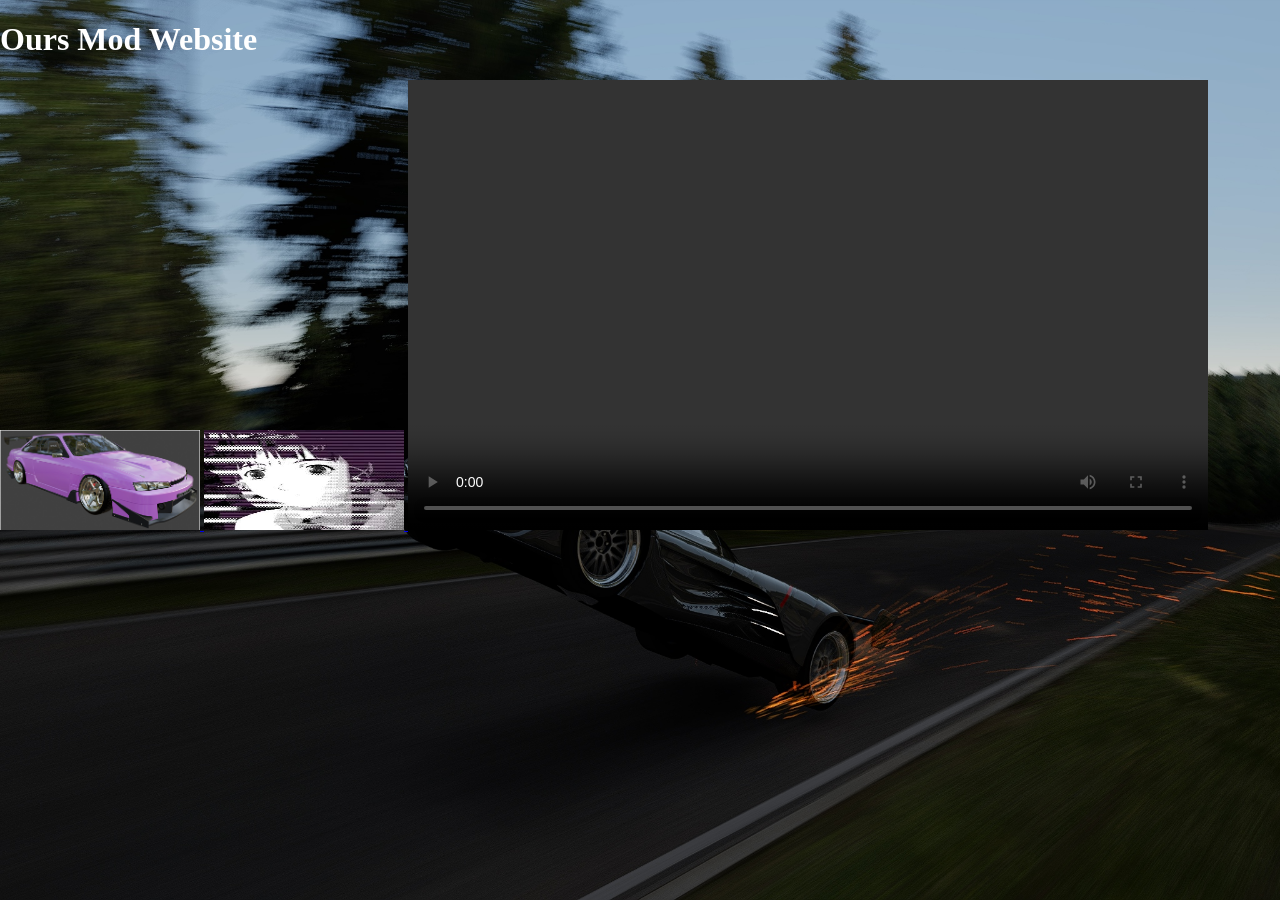
==== index.html @ eb4195e7 "Add files via upload" ====
<!DOCTYPE html>
<html lang="en">
    <head>
        <meta charset="UTF-8">
        <meta name="viewport" content="width=device-width, initial-scale=1.0">
        <link rel="stylesheet" href="style.css">
        <title>modWeb</title>
    </head>
    <body>
        <div class="background bg1"></div>
        <div class="background bg2"></div>
        <div class="background bg3"></div>
        
        <div class="content">

        <h1>Ours Mod Website</h1>

        <a href="https://github.com/aybyayby386-png/Assetto-Corsa-Mods" target="_blank">
            <img src="image/I1.png" alt="Mod download" width="200" height="100">
        </a>
        
        <a href="https://www.douyin.com/user/MS4wLjABAAAAzFLjP3qWkmAH18yh-dfrVVLsTiVU1EH4O8Pk980jJ5E?from_tab_name=main" target="_blank">
            <img src="image/I2.jpeg" alt="Douyin" width="200" height="100">
        </a>

        <video controls width="800" height="450">
            <source src="video/video.mp4" type="video/mp4">
        </video>

    </div>

    <script src="script.js"></script>

    </body>
</html>
---- style.css ----
body {
    margin: 0;
    overflow: hidden;
}

.background {
    position: fixed;

    width: 100%;
    height: 100vh;

    top: 0;
    left: 0;

    background-size: cover;
    background-position: center;
    background-repeat: no-repeat;

    transition: opacity 1s ease;
}

.bg1 {
    background-image: url("image/P1.jpg");
    opacity: 1;
}

.bg2 {
    background-image: url("image/P2.jpg");
    opacity: 0;
}

.bg3 {
    background-image: url("image/P3.jpg");
    opacity: 0;
}

.content {
    position: relative;
    z-index: 10;

    color: white;
}
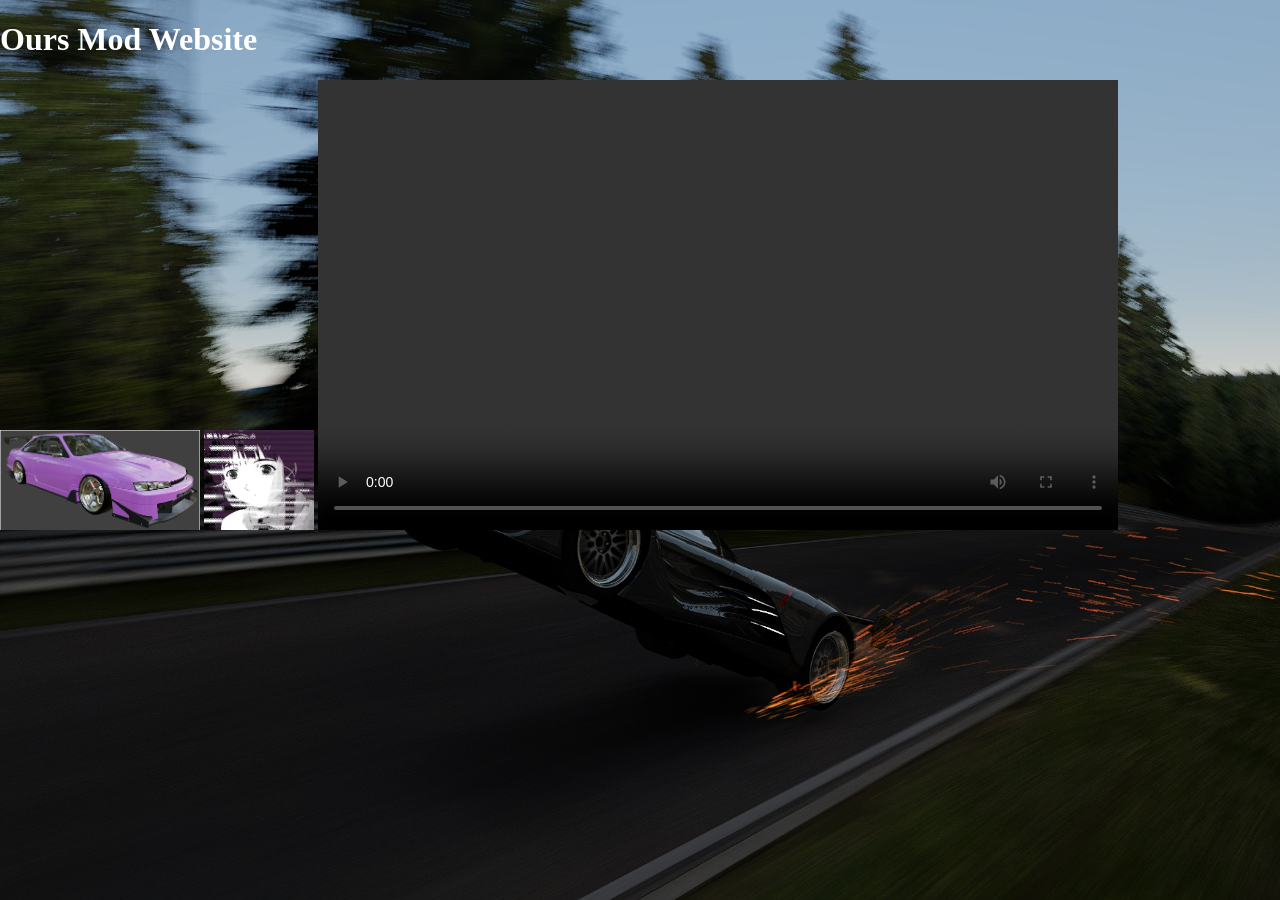
==== commit 30a8ce32: "Add files via upload" ====
--- a/index.html
+++ b/index.html
@@ -20,7 +20,7 @@
         </a>
         
         <a href="https://www.douyin.com/user/MS4wLjABAAAAzFLjP3qWkmAH18yh-dfrVVLsTiVU1EH4O8Pk980jJ5E?from_tab_name=main" target="_blank">
-            <img src="image/I2.jpeg" alt="Douyin" width="200" height="100">
+            <img src="image/I2.jpeg" alt="Douyin" width="110" height="100">
         </a>
 
         <video controls width="800" height="450">
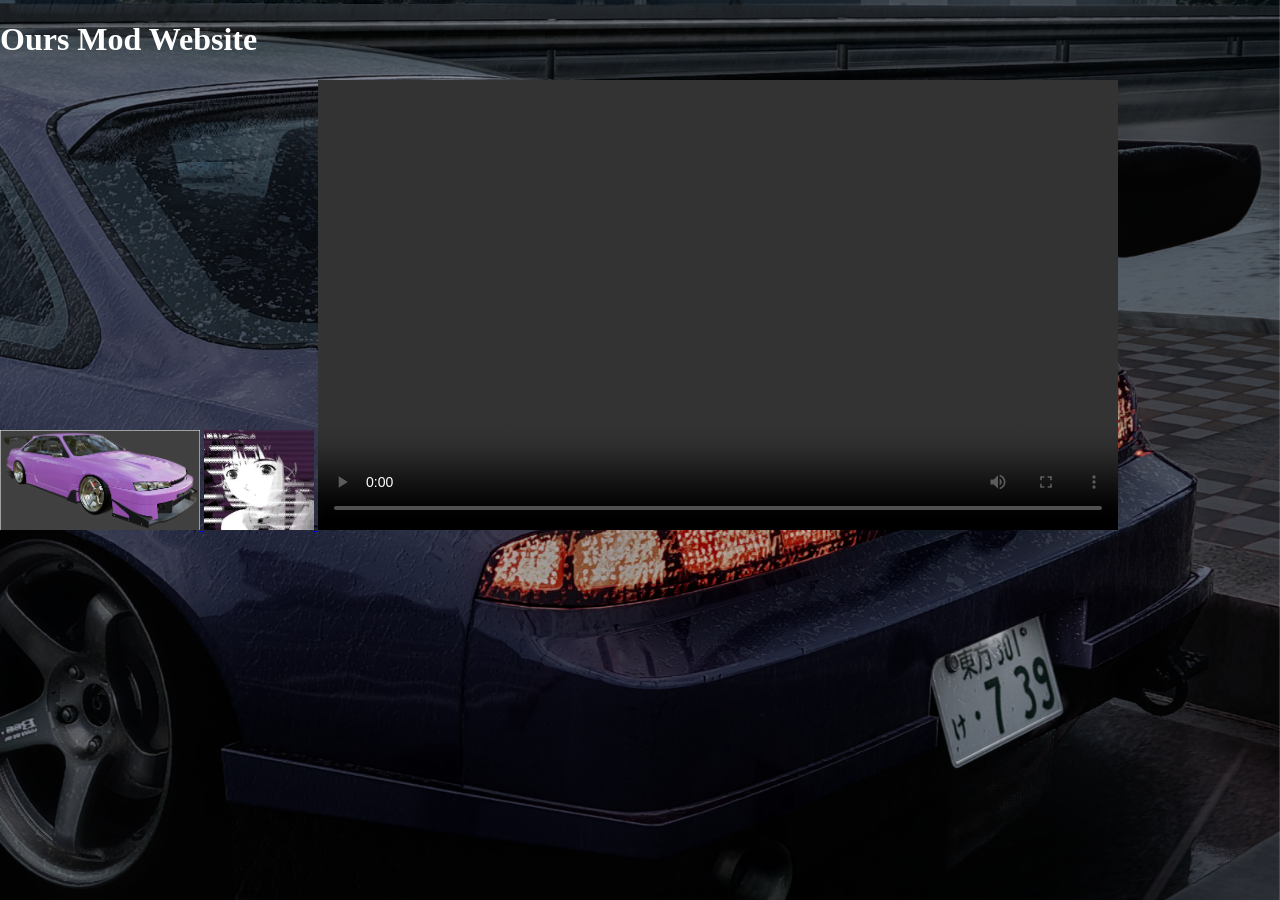
==== commit 39826581: "Add files via upload" ====
--- a/index.html
+++ b/index.html
@@ -13,21 +13,21 @@
         
         <div class="content">
 
-        <h1>Ours Mod Website</h1>
+            <h1>Ours Mod Website</h1>
 
-        <a href="https://github.com/aybyayby386-png/Assetto-Corsa-Mods" target="_blank">
-            <img src="image/I1.png" alt="Mod download" width="200" height="100">
-        </a>
-        
-        <a href="https://www.douyin.com/user/MS4wLjABAAAAzFLjP3qWkmAH18yh-dfrVVLsTiVU1EH4O8Pk980jJ5E?from_tab_name=main" target="_blank">
-            <img src="image/I2.jpeg" alt="Douyin" width="110" height="100">
-        </a>
+            <a href="https://github.com/aybyayby386-png/Assetto-Corsa-Mods" target="_blank">
+                <img src="image/I1.png" alt="Mod download" width="200" height="100">
+            </a>
+            
+            <a href="https://www.douyin.com/user/MS4wLjABAAAAzFLjP3qWkmAH18yh-dfrVVLsTiVU1EH4O8Pk980jJ5E?from_tab_name=main" target="_blank">
+                <img src="image/I2.jpeg" alt="Douyin" width="110" height="100">
+            </a>
 
-        <video controls width="800" height="450">
-            <source src="video/video.mp4" type="video/mp4">
-        </video>
+            <video controls width="800" height="450">
+                <source src="video/video.mp4" type="video/mp4">
+            </video>
 
-    </div>
+        </div>
 
     <script src="script.js"></script>
 
--- a/style.css
+++ b/style.css
@@ -20,17 +20,17 @@
 }
 
 .bg1 {
-    background-image: url("image/P1.jpg");
+    background-image: url("image/P5.png");
     opacity: 1;
 }
 
 .bg2 {
-    background-image: url("image/P2.jpg");
+    background-image: url("image/P3.jpg");
     opacity: 0;
 }
 
 .bg3 {
-    background-image: url("image/P3.jpg");
+    background-image: url("image/P6.png");
     opacity: 0;
 }
 
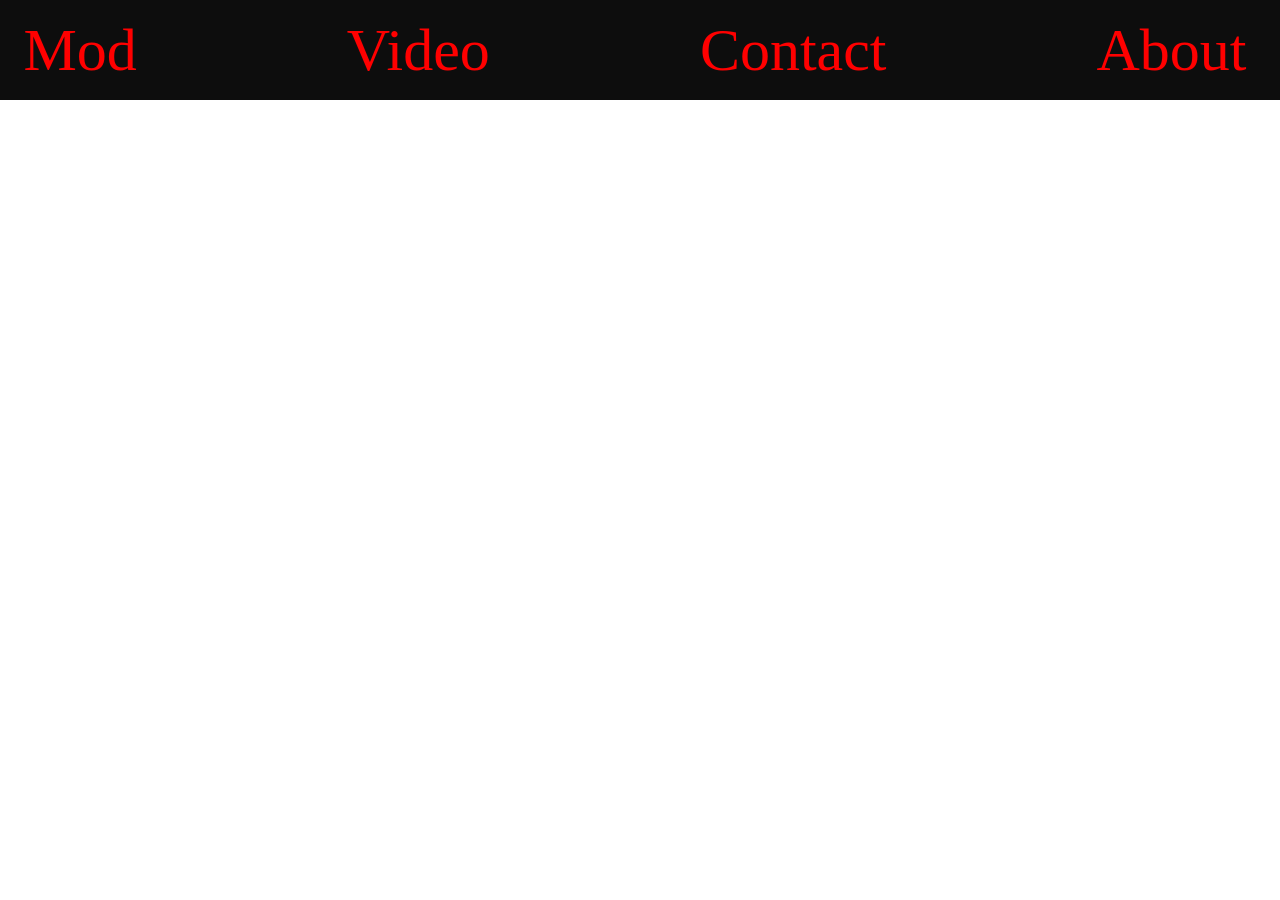
==== commit 21f06964: "Upload website" ====
--- a/index.html
+++ b/index.html
@@ -1,35 +1,32 @@
 <!DOCTYPE html>
+
 <html lang="en">
     <head>
         <meta charset="UTF-8">
         <meta name="viewport" content="width=device-width, initial-scale=1.0">
-        <link rel="stylesheet" href="style.css">
-        <title>modWeb</title>
+        <link rel="stylesheet" href="css/index.css">
+        <title>My Web Page</title>
     </head>
     <body>
-        <div class="background bg1"></div>
-        <div class="background bg2"></div>
-        <div class="background bg3"></div>
-        
-        <div class="content">
-
-            <h1>Ours Mod Website</h1>
-
-            <a href="https://github.com/aybyayby386-png/Assetto-Corsa-Mods" target="_blank">
-                <img src="image/I1.png" alt="Mod download" width="200" height="100">
-            </a>
-            
-            <a href="https://www.douyin.com/user/MS4wLjABAAAAzFLjP3qWkmAH18yh-dfrVVLsTiVU1EH4O8Pk980jJ5E?from_tab_name=main" target="_blank">
-                <img src="image/I2.jpeg" alt="Douyin" width="110" height="100">
-            </a>
-
-            <video controls width="800" height="450">
-                <source src="video/video.mp4" type="video/mp4">
+        <div class="background">
+            <video autoplay muted loop playsinline>
+                <source src="video/s13.mp4" type="video/mp4">
             </video>
-
         </div>
 
-    <script src="script.js"></script>
-
+        <nav class="navbar">
+            <a href="https://github.com/aybyayby386-png/Assetto-Corsa-Mods">Mod</a>
+            <a href="video.html">Video</a>
+            <a href="3Dmodel">Contact</a>
+            <a href="image/Easter_Egg.jpg">About</a>
+        </nav>
+        
+        <main class="content">
+            <h1>Welcome</h1>
+            <p>This is ours mod web.</p>
+            <h1>TEXT<br>TEXT<br>TEXT<br>TEXT<br>TEXT<br>TEXT</p>
+        </main>
+    
     </body>
+    <script src="javascript/index.js" defer></script>
 </html>
--- a/css/index.css
+++ b/css/index.css
@@ -0,0 +1,75 @@
+body {
+    margin: 0;
+}
+
+/* 全屏背景容器 */
+.background {
+    position: fixed;
+    top: 0;
+    left: 0;
+    width: 100%;
+    height: 100%;
+    z-index: 0;
+    overflow: hidden; /**/
+}
+
+/* 背景视频 */
+.background video {
+    width: 100%;
+    height: 100%;
+    object-fit: cover;
+    object-position: center;
+    
+}
+
+.navbar {
+    position: sticky;
+    top: 0; /*距离视图顶部*/
+    left: 0; /*距离视图左侧*/
+    width: 100%; /*宽度*/
+    height: 100px; /*高度*/
+    background-color: rgba(0, 0, 0, 0.95); /*背景颜色（rgb+alpha）*/
+    color: #fff; /*文字颜色*/
+    z-index: 2; /*层级*/
+    display: flex; /*使用flex布局*/
+    justify-content: center;/*水平居中*/
+    align-items: center;/*垂直居中*/
+    gap: 200px;/*子元素之间的间距*/
+}
+
+.navbar a {
+    color: #ff0000; /*文字颜色*/
+    text-decoration: none; /*去掉下划线*/
+    font-size: 60px; /*字体大小*/
+    margin-right: 10px; /*右边距*/
+}
+
+/* 鼠标移动到链接上 */
+.navbar a:hover {
+    color: rgb(255, 98, 0);
+}
+
+.content {
+    position: relative;
+    z-index: 1;
+    padding-top: 20px;
+    color: white;
+    text-align: center;
+    opacity: 0;
+}
+
+.content.show {
+    animation: fadeInUp 2s ease-out both;
+}
+
+@keyframes fadeInUp {
+    from {
+        opacity: 0;
+        transform: translateY(20px);
+    }
+
+    to {
+        opacity: 1;
+        transform: translateY(0);
+    }
+}
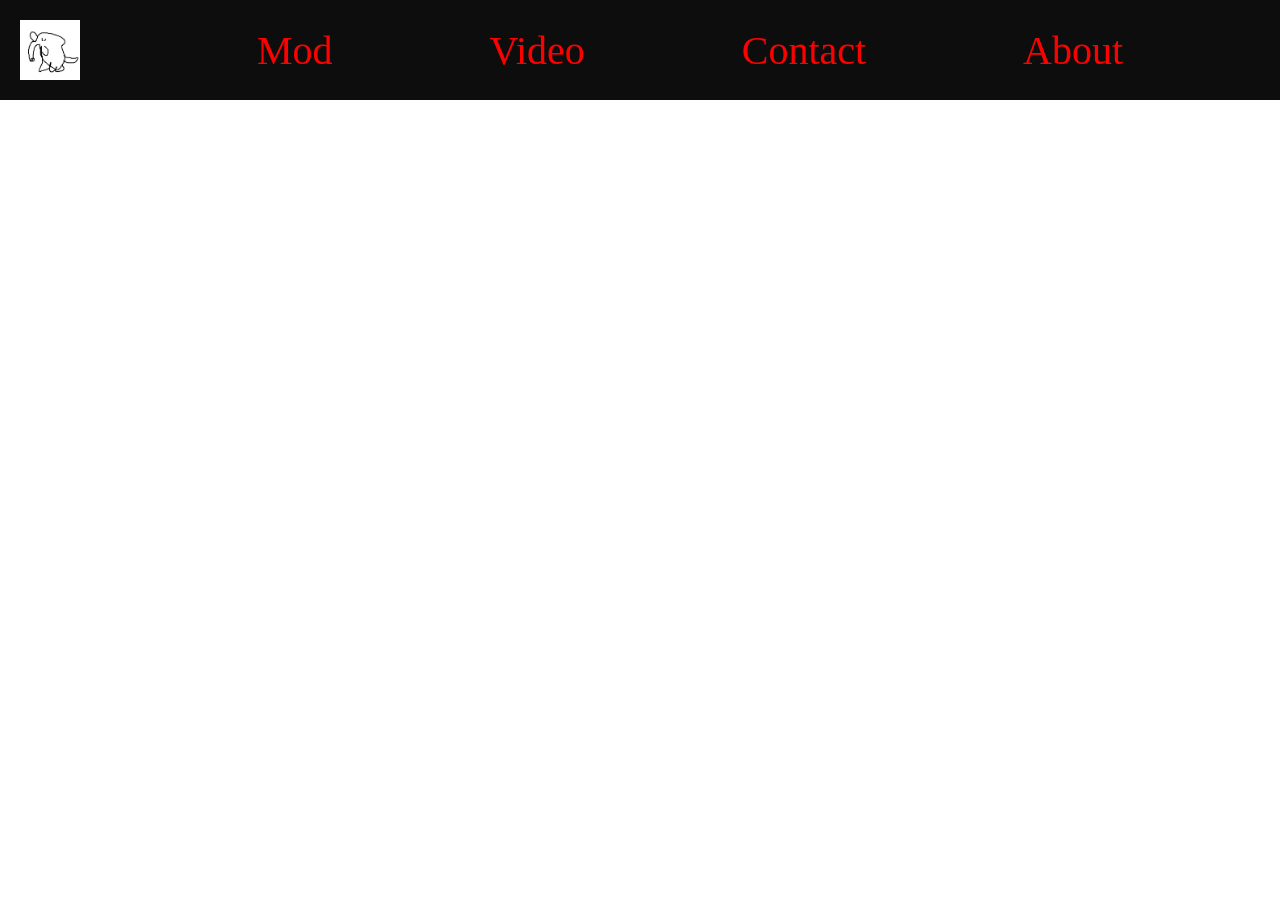
==== commit 73aa81fe: "update" ====
--- a/index.html
+++ b/index.html
@@ -8,24 +8,36 @@
         <title>My Web Page</title>
     </head>
     <body>
-        <div class="background">
-            <video autoplay muted loop playsinline>
-                <source src="video/s13.mp4" type="video/mp4">
-            </video>
-        </div>
+        <nav class="navbar">
+            <div class="logo">
+                <a id="logo" href="Easter_Egg.html"><img src="image/Logo.png"></a>
+            </div>
+            <div class="bar">
+                <a href="Index.html">Mod</a>
+                <a href="video.html">Video</a>
+                <a href="3Dmodel.html">Contact</a>
+                <a href="About.html">About</a>
+            </div>
+        </nav>
 
-        <nav class="navbar">
-            <a href="https://github.com/aybyayby386-png/Assetto-Corsa-Mods">Mod</a>
-            <a href="video.html">Video</a>
-            <a href="3Dmodel">Contact</a>
-            <a href="image/Easter_Egg.jpg">About</a>
-        </nav>
-        
-        <main class="content">
-            <h1>Welcome</h1>
-            <p>This is ours mod web.</p>
-            <h1>TEXT<br>TEXT<br>TEXT<br>TEXT<br>TEXT<br>TEXT</p>
-        </main>
+        <div class="home page">
+            <div class="background">
+                <video autoplay muted loop playsinline>
+                    <source src="video/s13.mp4" type="video/mp4">
+                </video>
+            </div>
+            
+            <main class="content">
+                <p>Our Creative Work</p>
+                <h1>IDEAS INTO REALITY</h1>
+                <p>Game Modding Video Editing 3D Creation</p>
+                <a class="project-btn"
+                href="https://github.com/aybyayby386-png/Assetto-Corsa-Mods">
+                    EXPLORE PROJECT
+                </a>
+            </main>
+
+        <footer></footer>
     
     </body>
     <script src="javascript/index.js" defer></script>
--- a/css/index.css
+++ b/css/index.css
@@ -1,5 +1,6 @@
 body {
     margin: 0;
+    min-width: 750px;
 }
 
 /* 全屏背景容器 */
@@ -22,26 +23,46 @@
     
 }
 
+.logo {
+    flex-shrink: 0;
+    padding-right: 40px;
+}
+
 .navbar {
     position: sticky;
-    top: 0; /*距离视图顶部*/
-    left: 0; /*距离视图左侧*/
-    width: 100%; /*宽度*/
-    height: 100px; /*高度*/
-    background-color: rgba(0, 0, 0, 0.95); /*背景颜色（rgb+alpha）*/
-    color: #fff; /*文字颜色*/
-    z-index: 2; /*层级*/
-    display: flex; /*使用flex布局*/
-    justify-content: center;/*水平居中*/
-    align-items: center;/*垂直居中*/
-    gap: 200px;/*子元素之间的间距*/
+    top: 0;
+    width: 100%;
+    box-sizing: border-box;
+
+    min-height: 100px;
+    padding: 10px 20px;
+    background-color: rgba(0, 0, 0, 0.95);
+    z-index: 2;
+
+    display: flex;
+    justify-content: space-between;
+    align-items: center;
 }
 
-.navbar a {
-    color: #ff0000; /*文字颜色*/
-    text-decoration: none; /*去掉下划线*/
-    font-size: 60px; /*字体大小*/
-    margin-right: 10px; /*右边距*/
+.bar {
+    flex: 1; /* 占满 Logo 之外的剩余空间 */
+    display: flex;
+    align-items: center;
+    justify-content: space-evenly;
+    gap: 20px;
+}
+
+.bar a {
+    color: #ff0000;
+    text-decoration: none;
+    font-size: 40px;
+    white-space: nowrap;
+}
+
+#logo img {
+    display: block;
+    width: 60px;
+    height: auto;
 }
 
 /* 鼠标移动到链接上 */
@@ -52,14 +73,32 @@
 .content {
     position: relative;
     z-index: 1;
-    padding-top: 20px;
+    padding-top: 50px;
+    padding-left: 150px;
     color: white;
-    text-align: center;
     opacity: 0;
 }
 
 .content.show {
     animation: fadeInUp 2s ease-out both;
+}
+
+p {
+    color: rgb(128, 128, 128)
+}
+
+.project-btn {
+    display: inline-block;
+    padding: 12px 24px;
+    background-color: #0000005f;
+    color: white;
+    text-decoration: none;
+    border-radius: 6px;
+    transition: background-color 0.2s;
+}
+
+.project-btn:hover {
+    background-color: #ca5101b9;
 }
 
 @keyframes fadeInUp {
